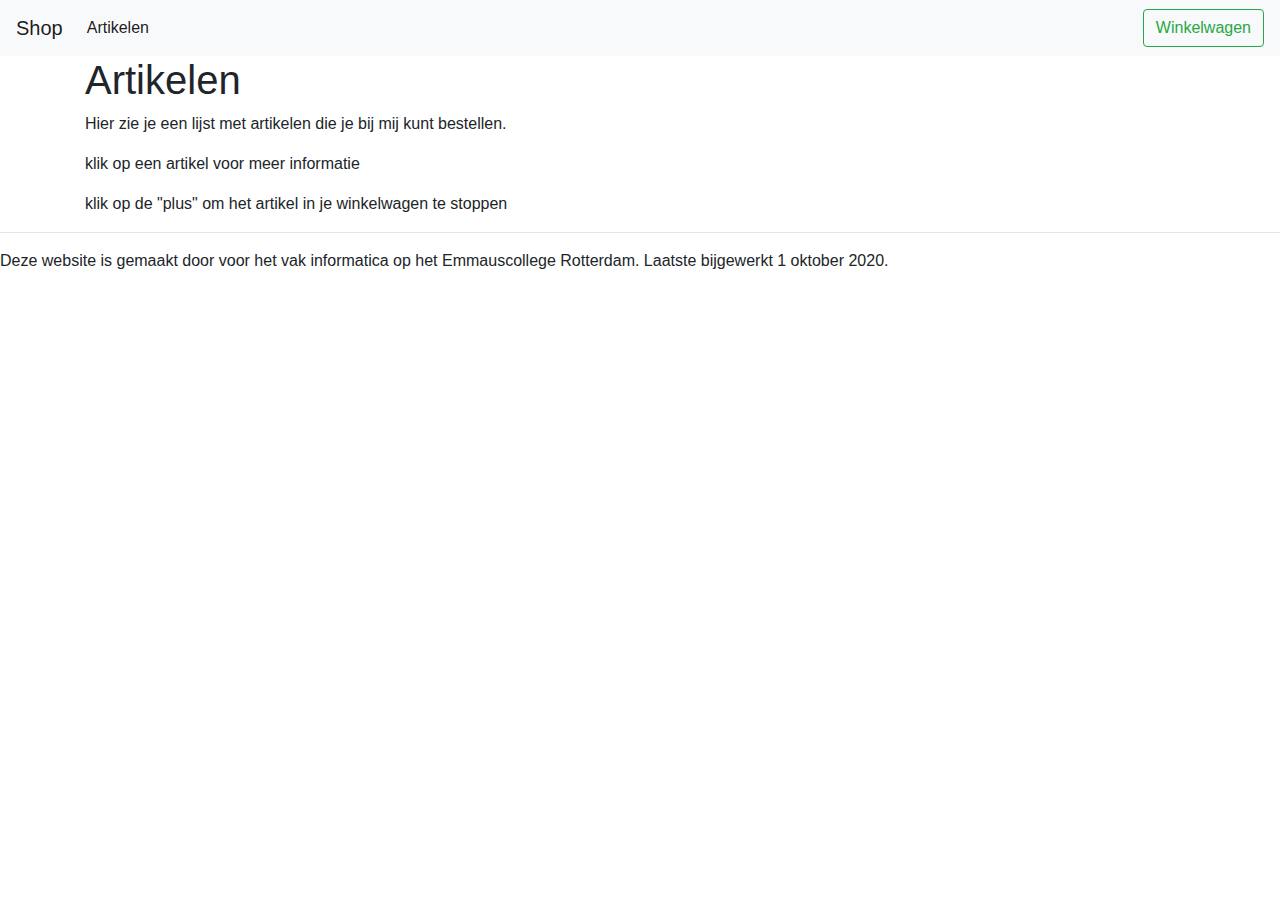
==== public/index.html @ 78b0fae0 "bootstrap (wip)" ====
<html>
  </head>
    <!-- add css link-->
    <link rel="stylesheet" href="https://stackpath.bootstrapcdn.com/bootstrap/4.4.1/css/bootstrap.min.css" integrity="sha384-Vkoo8x4CGsO3+Hhxv8T/Q5PaXtkKtu6ug5TOeNV6gBiFeWPGFN9MuhOf23Q9Ifjh" crossorigin="anonymous">
  </head>
  <body>
  <div class="toast" style="position: fixed; top: 0; right: 0; z-index:1" data-delay="2000">
    <div class="toast-header">
      <strong class="mr-auto">Product toegevoegd</strong>
      <button type="button" class="ml-2 mb-1 close" data-dismiss="toast" aria-label="Close">
        <span aria-hidden="true">&times;</span>
      </button>
    </div>
    <div class="toast-body">
      Ga naar je <a href="/basket.html">Winkelwagen</a> om af te rekenen
    </div>
  </div>
    <nav class="navbar navbar-expand-lg navbar-light bg-light">
      <a class="navbar-brand" href="#">Shop</a>
      <button class="navbar-toggler" type="button" data-toggle="collapse" data-target="#navbarSupportedContent" aria-controls="navbarSupportedContent" aria-expanded="false" aria-label="Toggle navigation">
        <span class="navbar-toggler-icon"></span>
      </button>

      <div class="collapse navbar-collapse" id="navbarSupportedContent">
        <ul class="navbar-nav mr-auto">
          <li class="nav-item active">
            <a class="nav-link" href="#">Artikelen <span class="sr-only">(current)</span></a>
          </li>
        </ul>
        <a href="basket.html"><button class="btn btn-outline-success my-2 my-sm-0" type="submit">Winkelwagen <span class="num_products"></span></button></a>
      </div>
    </nav>
    <main id="index">
      <div class="container">
      <h1>Artikelen</h1>
      <p>Hier zie je een lijst met artikelen die je bij mij kunt bestellen.</p>
      <p>klik op een artikel voor meer informatie<p>
      <p>klik op de "plus" om het artikel in je winkelwagen te stoppen</p>
      </div>
    </main>
    <footer>
      <hr>
      <p>Deze website is gemaakt door <naam leerling> voor het vak informatica op het Emmauscollege Rotterdam. Laatste bijgewerkt 1 oktober 2020.</p>
    </footer>
    <!-- template for product info-->
    <template id="productcard">

      <div class="col-sm">
      <div style="width:200px; height: 700px; margin-bottom: 20px" class="card" onclick="openArticlePage(this)">
        <h5 class="card-header product_title" style="height:5em"></h5>
        <img width="200" class="product_image card-img-top">
        <div class="card-body">
          <p class="product_description card-text" style="height:10em"></p>
          <ul style="list-style: none; padding-left: 5px; font-size: 15px">
          <li><span style="display: inline-block; width: 50px;">Prijs:</span><span class="product_price">€</span></li>
          <li><span style="display: inline-block; width: 50px;">Code:</span><span class="product_code"></span></li>
          </ul>
          <input class="product_amount" style="width: 80px" type="number" value="1" min="1">
          <input class="product_id" type="hidden" name="id" data-json="">
          <button class="btn btn-outline-dark" style="font-size: 10px; margin-top: -4px" onclick="event.stopPropagation();addAmountClosestToBasket(this);$('.toast').toast('show')">🛒</button>
        </div>
      </div>
      </div>
    </template> 
    <script src="/js/basket.js"></script>
    <script>
      (function() {
        const template = document.querySelector('#productcard');
        const app = document.getElementById('index')
        
        updateBasket()

        const container = document.createElement('div')
        container.setAttribute('class', 'container row')
        container.setAttribute('style', 'margin: auto')

        app.appendChild(container)

        var request = new XMLHttpRequest()
        request.open('GET', '/api/products', true)
        request.onload = function () {
            var data = JSON.parse(this.response)
            if (request.status >= 200 && request.status < 400) {
              data.forEach((product) => {

                const clone = template.content.cloneNode(true);
                var name = product.name.substr(0, 35)
                if(name.length < product.name.length) {
                  name = name + '...'
                }
                clone.querySelector(".product_title").textContent = name
                clone.querySelector(".product_description").textContent =`${product.description.substr(0, 100)}...`
                clone.querySelector(".product_price").textContent += product.price
                clone.querySelector(".product_code").textContent = product.code
                clone.querySelector(".product_id").value = product.id
                clone.querySelector(".product_id").dataset.json = JSON.stringify(product)
                clone.querySelector(".product_image").src =`/images/${product.id}.jpg`

                container.appendChild(clone)

                })
            } else {
              const errorMessage = document.createElement('marquee')
              errorMessage.textContent = `Gah, it's not working!`
              app.appendChild(errorMessage)
            }
          }
        request.send()

      })();
    </script>
    <script src="https://code.jquery.com/jquery-3.4.1.slim.min.js" integrity="sha384-J6qa4849blE2+poT4WnyKhv5vZF5SrPo0iEjwBvKU7imGFAV0wwj1yYfoRSJoZ+n" crossorigin="anonymous"></script>
    <script src="https://cdn.jsdelivr.net/npm/popper.js@1.16.0/dist/umd/popper.min.js" integrity="sha384-Q6E9RHvbIyZFJoft+2mJbHaEWldlvI9IOYy5n3zV9zzTtmI3UksdQRVvoxMfooAo" crossorigin="anonymous"></script>
    <script src="https://stackpath.bootstrapcdn.com/bootstrap/4.4.1/js/bootstrap.min.js" integrity="sha384-wfSDF2E50Y2D1uUdj0O3uMBJnjuUD4Ih7YwaYd1iqfktj0Uod8GCExl3Og8ifwB6" crossorigin="anonymous"></script>
  </body>
</html>
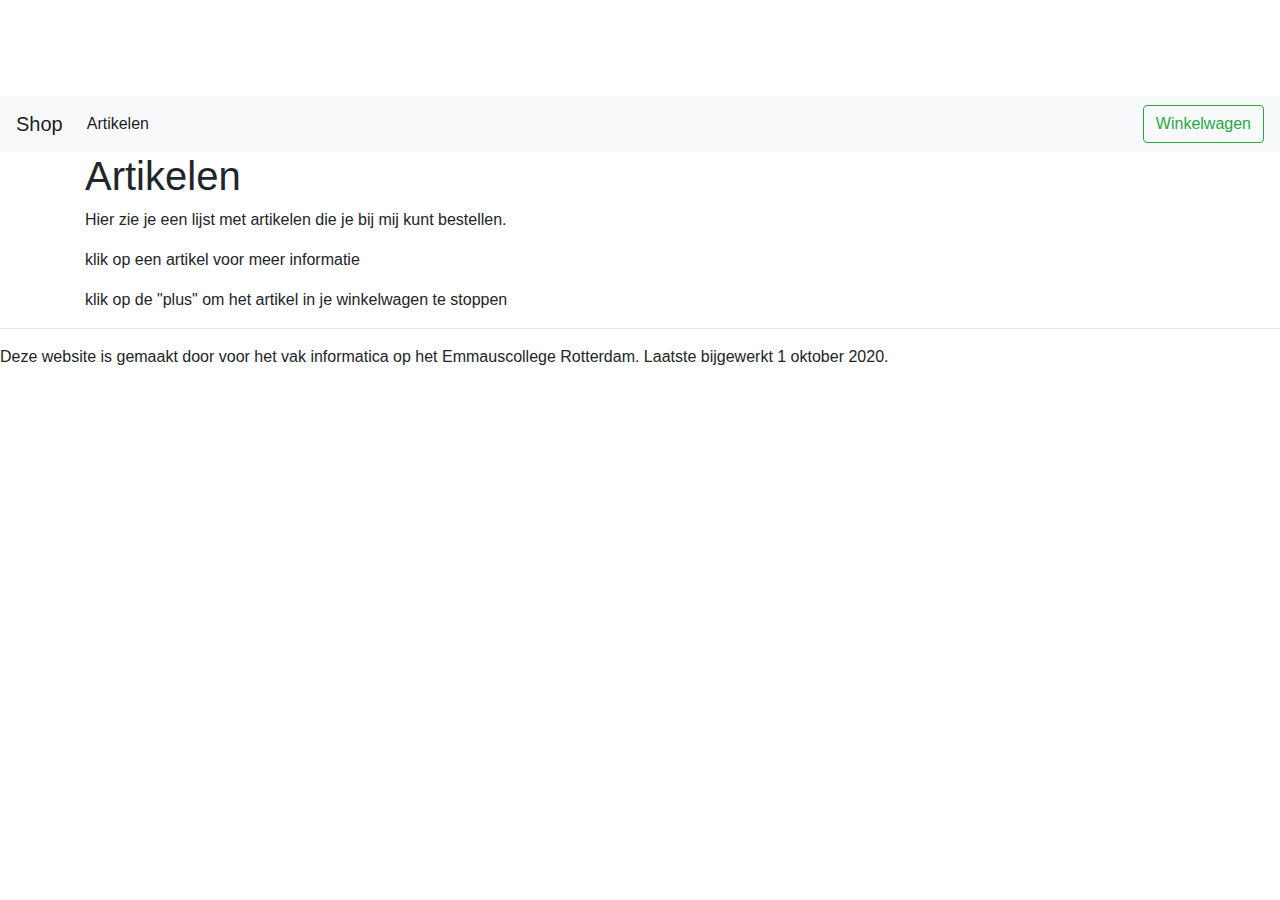
==== commit 92f1a2d0: "moved  styles to css fie" ====
--- a/public/index.html
+++ b/public/index.html
@@ -2,9 +2,10 @@
   </head>
     <!-- add css link-->
     <link rel="stylesheet" href="https://stackpath.bootstrapcdn.com/bootstrap/4.4.1/css/bootstrap.min.css" integrity="sha384-Vkoo8x4CGsO3+Hhxv8T/Q5PaXtkKtu6ug5TOeNV6gBiFeWPGFN9MuhOf23Q9Ifjh" crossorigin="anonymous">
-  </head>
+    <link rel="stylesheet" href="/css/style.css">
+ </head>
   <body>
-  <div class="toast" style="position: fixed; top: 0; right: 0; z-index:1" data-delay="2000">
+  <div class="toast" data-delay="2000">
     <div class="toast-header">
       <strong class="mr-auto">Product toegevoegd</strong>
       <button type="button" class="ml-2 mb-1 close" data-dismiss="toast" aria-label="Close">
@@ -46,18 +47,18 @@
     <template id="productcard">
 
       <div class="col-sm">
-      <div style="width:200px; height: 700px; margin-bottom: 20px" class="card" onclick="openArticlePage(this)">
-        <h5 class="card-header product_title" style="height:5em"></h5>
+      <div class="card" onclick="openArticlePage(this)">
+        <h5 class="card-header product_title"></h5>
         <img width="200" class="product_image card-img-top">
         <div class="card-body">
-          <p class="product_description card-text" style="height:10em"></p>
-          <ul style="list-style: none; padding-left: 5px; font-size: 15px">
-          <li><span style="display: inline-block; width: 50px;">Prijs:</span><span class="product_price">€</span></li>
-          <li><span style="display: inline-block; width: 50px;">Code:</span><span class="product_code"></span></li>
+          <p class="product_description card-text"></p>
+          <ul class="product-properties">
+          <li><span class="propert-name">Prijs:</span><span class="product_price">€</span></li>
+          <li><span class="propert-name">Code:</span><span class="product_code"></span></li>
           </ul>
-          <input class="product_amount" style="width: 80px" type="number" value="1" min="1">
+          <input class="product_amount" type="number" value="1" min="1">
           <input class="product_id" type="hidden" name="id" data-json="">
-          <button class="btn btn-outline-dark" style="font-size: 10px; margin-top: -4px" onclick="event.stopPropagation();addAmountClosestToBasket(this);$('.toast').toast('show')">🛒</button>
+          <button class="btn btn-outline-dark shop-button" onclick="event.stopPropagation();addAmountClosestToBasket(this);$('.toast').toast('show')">🛒</button>
         </div>
       </div>
       </div>
@@ -71,8 +72,7 @@
         updateBasket()
 
         const container = document.createElement('div')
-        container.setAttribute('class', 'container row')
-        container.setAttribute('style', 'margin: auto')
+        container.setAttribute('class', 'container row article-container')
 
         app.appendChild(container)
 
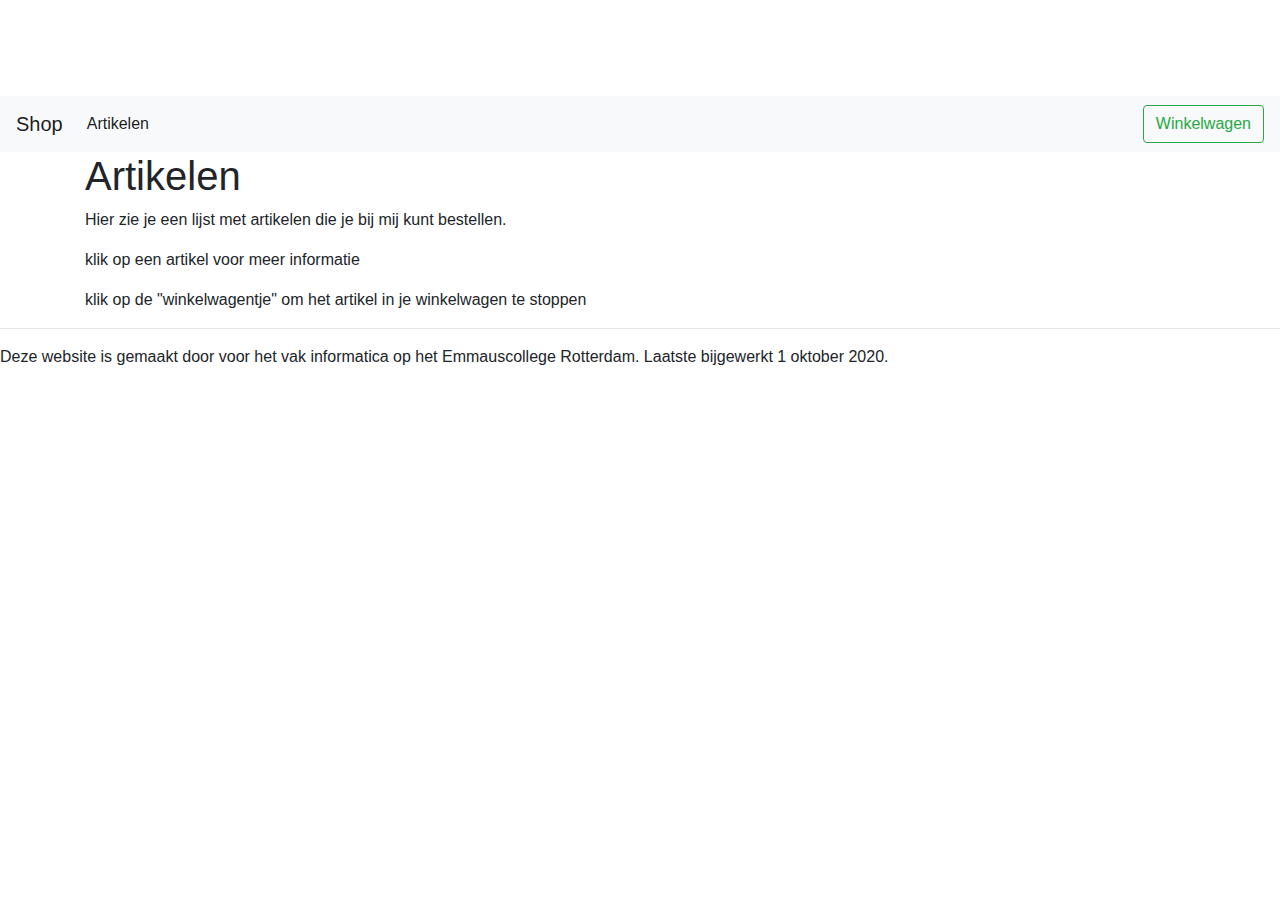
==== commit dc7e743c: "text/comment" ====
--- a/public/index.html
+++ b/public/index.html
@@ -1,6 +1,5 @@
 <html>
   </head>
-    <!-- add css link-->
     <link rel="stylesheet" href="https://stackpath.bootstrapcdn.com/bootstrap/4.4.1/css/bootstrap.min.css" integrity="sha384-Vkoo8x4CGsO3+Hhxv8T/Q5PaXtkKtu6ug5TOeNV6gBiFeWPGFN9MuhOf23Q9Ifjh" crossorigin="anonymous">
     <link rel="stylesheet" href="/css/style.css">
  </head>
@@ -36,7 +35,7 @@
       <h1>Artikelen</h1>
       <p>Hier zie je een lijst met artikelen die je bij mij kunt bestellen.</p>
       <p>klik op een artikel voor meer informatie<p>
-      <p>klik op de "plus" om het artikel in je winkelwagen te stoppen</p>
+      <p>klik op de "winkelwagentje" om het artikel in je winkelwagen te stoppen</p>
       </div>
     </main>
     <footer>
@@ -47,20 +46,20 @@
     <template id="productcard">
 
       <div class="col-sm">
-      <div class="card" onclick="openArticlePage(this)">
-        <h5 class="card-header product_title"></h5>
-        <img width="200" class="product_image card-img-top">
-        <div class="card-body">
-          <p class="product_description card-text"></p>
-          <ul class="product-properties">
-          <li><span class="propert-name">Prijs:</span><span class="product_price">€</span></li>
-          <li><span class="propert-name">Code:</span><span class="product_code"></span></li>
-          </ul>
-          <input class="product_amount" type="number" value="1" min="1">
-          <input class="product_id" type="hidden" name="id" data-json="">
-          <button class="btn btn-outline-dark shop-button" onclick="event.stopPropagation();addAmountClosestToBasket(this);$('.toast').toast('show')">🛒</button>
+        <div class="card" onclick="openArticlePage(this)">
+          <h5 class="card-header product_title"></h5>
+          <img width="200" class="product_image card-img-top">
+          <div class="card-body">
+            <p class="product_description card-text"></p>
+            <ul class="product-properties">
+            <li><span class="propert-name">Prijs:</span><span class="product_price">€</span></li>
+            <li><span class="propert-name">Code:</span><span class="product_code"></span></li>
+            </ul>
+            <input class="product_amount" type="number" value="1" min="1">
+            <input class="product_id" type="hidden" name="id" data-json="">
+            <button class="btn btn-outline-dark shop-button" onclick="event.stopPropagation();addAmountClosestToBasket(this);$('.toast').toast('show')">🛒</button>
+          </div>
         </div>
-      </div>
       </div>
     </template> 
     <script src="/js/basket.js"></script>
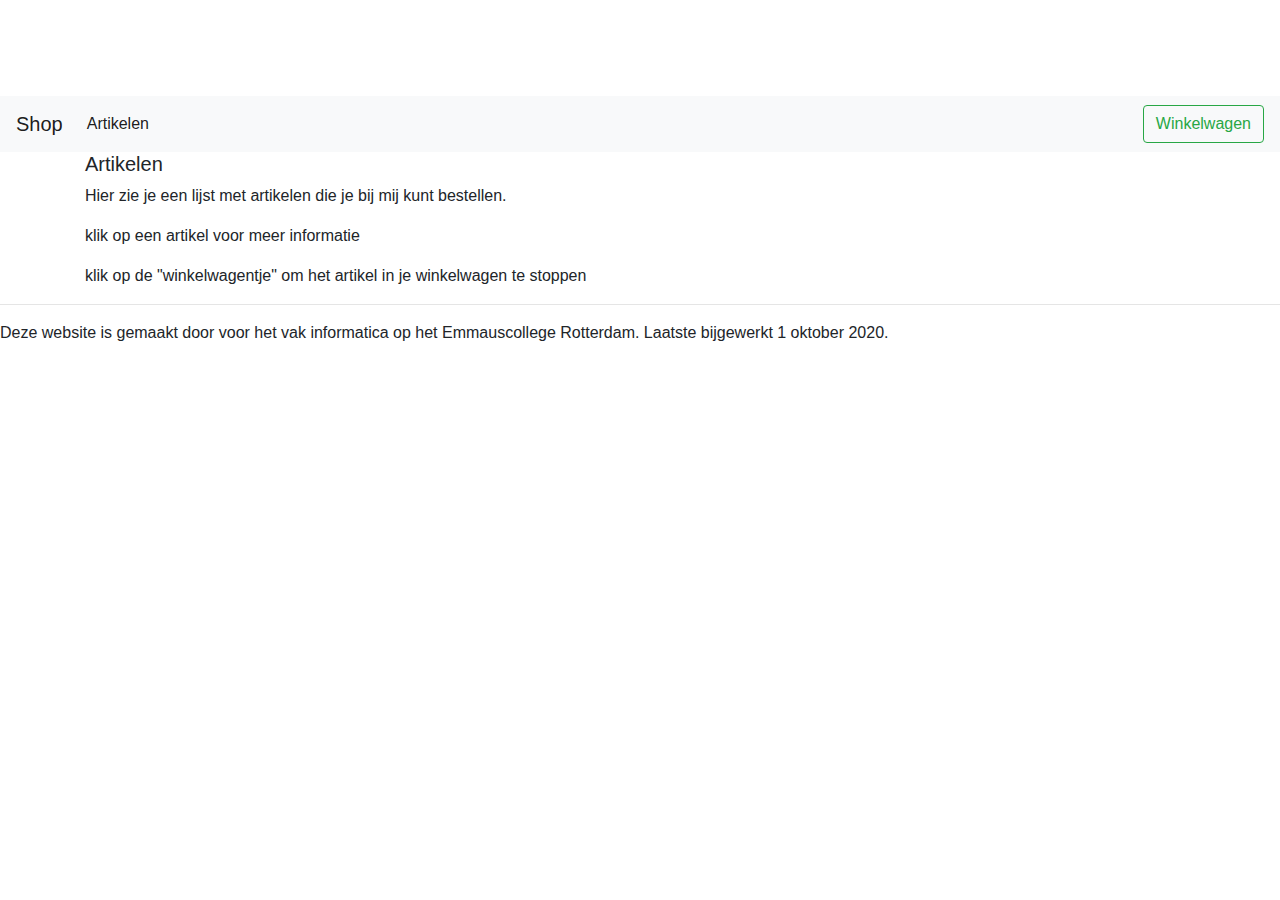
==== commit 843ad63d: "fixed nav targets" ====
--- a/public/index.html
+++ b/public/index.html
@@ -1,70 +1,74 @@
 <html>
-  </head>
-    <link rel="stylesheet" href="https://stackpath.bootstrapcdn.com/bootstrap/4.4.1/css/bootstrap.min.css" integrity="sha384-Vkoo8x4CGsO3+Hhxv8T/Q5PaXtkKtu6ug5TOeNV6gBiFeWPGFN9MuhOf23Q9Ifjh" crossorigin="anonymous">
-    <link rel="stylesheet" href="/css/style.css">
- </head>
-  <body>
-  <div class="toast" data-delay="2000">
-    <div class="toast-header">
-      <strong class="mr-auto">Product toegevoegd</strong>
-      <button type="button" class="ml-2 mb-1 close" data-dismiss="toast" aria-label="Close">
-        <span aria-hidden="true">&times;</span>
-      </button>
-    </div>
-    <div class="toast-body">
-      Ga naar je <a href="/basket.html">Winkelwagen</a> om af te rekenen
-    </div>
-  </div>
-    <nav class="navbar navbar-expand-lg navbar-light bg-light">
-      <a class="navbar-brand" href="#">Shop</a>
-      <button class="navbar-toggler" type="button" data-toggle="collapse" data-target="#navbarSupportedContent" aria-controls="navbarSupportedContent" aria-expanded="false" aria-label="Toggle navigation">
+</head>
+  <link rel="stylesheet" href="https://stackpath.bootstrapcdn.com/bootstrap/4.4.1/css/bootstrap.min.css"
+    integrity="sha384-Vkoo8x4CGsO3+Hhxv8T/Q5PaXtkKtu6ug5TOeNV6gBiFeWPGFN9MuhOf23Q9Ifjh" crossorigin="anonymous">
+  <link rel="stylesheet" href="/css/style.css">
+</head>
+
+<body>
+	<div class="toast" data-delay="2000">
+		<div class="toast-header">
+			<strong class="mr-auto">Product toegevoegd</strong>
+			<button type="button" class="ml-2 mb-1 close" data-dismiss="toast" aria-label="Close">
+          <span aria-hidden="true">&times;</span>
+        </button>
+		</div>
+		<div class="toast-body">
+			Ga naar je <a href="/basket.html">Winkelwagen</a> om af te rekenen
+		</div>
+	</div>
+	<nav class="navbar navbar-expand-lg navbar-light bg-light">
+		<a class="navbar-brand" href="#">Shop</a>
+		<button class="navbar-toggler" type="button" data-toggle="collapse" data-target="#navbarSupportedContent" aria-controls="navbarSupportedContent" aria-expanded="false" aria-label="Toggle navigation">
         <span class="navbar-toggler-icon"></span>
       </button>
 
-      <div class="collapse navbar-collapse" id="navbarSupportedContent">
-        <ul class="navbar-nav mr-auto">
-          <li class="nav-item active">
-            <a class="nav-link" href="#">Artikelen <span class="sr-only">(current)</span></a>
-          </li>
-        </ul>
-        <a href="basket.html"><button class="btn btn-outline-success my-2 my-sm-0" type="submit">Winkelwagen <span class="num_products"></span></button></a>
-      </div>
-    </nav>
-    <main id="index">
-      <div class="container">
-      <h1>Artikelen</h1>
-      <p>Hier zie je een lijst met artikelen die je bij mij kunt bestellen.</p>
-      <p>klik op een artikel voor meer informatie<p>
-      <p>klik op de "winkelwagentje" om het artikel in je winkelwagen te stoppen</p>
-      </div>
-    </main>
-    <footer>
-      <hr>
-      <p>Deze website is gemaakt door <naam leerling> voor het vak informatica op het Emmauscollege Rotterdam. Laatste bijgewerkt 1 oktober 2020.</p>
-    </footer>
-    <!-- template for product info-->
-    <template id="productcard">
+		<div class="collapse navbar-collapse" id="navbarSupportedContent">
+			<ul class="navbar-nav mr-auto">
+				<li class="nav-item active">
+					<a class="nav-link" href="#">Artikelen <span class="sr-only">(current)</span></a>
+				</li>
+			</ul>
+			<a
+				href="basket.html"><button class="btn btn-outline-success my-2 my-sm-0" type="submit">Winkelwagen <span class="num_products"></span></button></a>
+		</div>
+	</nav>
+	<main id="index">
+		<div class="container">
+			<h5>Artikelen</h5>
+			<p>Hier zie je een lijst met artikelen die je bij mij kunt bestellen.</p>
+			<p>klik op een artikel voor meer informatie<p>
+					<p>klik op de "winkelwagentje" om het artikel in je winkelwagen te stoppen</p>
+		</div>
+	</main>
+	<footer>
+		<hr>
+		<p>Deze website is gemaakt door <naam leerling> voor het vak informatica op het Emmauscollege Rotterdam. Laatste
+				bijgewerkt 1 oktober 2020.</p>
+	</footer>
+	<!-- template for product info-->
+	<template id="productcard">
 
-      <div class="col-sm">
-        <div class="card" onclick="openArticlePage(this)">
-          <h5 class="card-header product_title"></h5>
-          <img width="200" class="product_image card-img-top">
-          <div class="card-body">
-            <p class="product_description card-text"></p>
-            <ul class="product-properties">
-            <li><span class="propert-name">Prijs:</span><span class="product_price">€</span></li>
-            <li><span class="propert-name">Code:</span><span class="product_code"></span></li>
-            </ul>
-            <input class="product_amount" type="number" value="1" min="1">
-            <input class="product_id" type="hidden" name="id" data-json="">
-            <button class="btn btn-outline-dark shop-button" onclick="event.stopPropagation();addAmountClosestToBasket(this);$('.toast').toast('show')">🛒</button>
-          </div>
-        </div>
-      </div>
-    </template> 
-    <script src="/js/basket.js"></script>
-    <script>
-      (function() {
+		<div class="col-sm">
+			<div class="card" onclick="openArticlePage(this)">
+				<h5 class="card-header product_title"></h5>
+				<img width="200" class="product_image card-img-top">
+				<div class="card-body">
+					<p class="product_description card-text"></p>
+					<ul class="product-properties">
+						<li><span class="propert-name">Prijs:</span><span class="product_price">€</span></li>
+						<li><span class="propert-name">Code:</span><span class="product_code"></span></li>
+					</ul>
+					<input class="product_amount" type="number" value="1" min="1">
+					<input class="product_id" type="hidden" name="id" data-json="">
+					<button class="btn btn-outline-dark shop-button" onclick="event.stopPropagation();addAmountClosestToBasket(this);$('.toast').toast('show')">🛒</button>
+				</div>
+			</div>
+		</div>
+	</template>
+	<script src="/js/basket.js"></script>
+	<script>
+		(function() {
         const template = document.querySelector('#productcard');
         const app = document.getElementById('index')
         
@@ -107,9 +111,16 @@
         request.send()
 
       })();
-    </script>
-    <script src="https://code.jquery.com/jquery-3.4.1.slim.min.js" integrity="sha384-J6qa4849blE2+poT4WnyKhv5vZF5SrPo0iEjwBvKU7imGFAV0wwj1yYfoRSJoZ+n" crossorigin="anonymous"></script>
-    <script src="https://cdn.jsdelivr.net/npm/popper.js@1.16.0/dist/umd/popper.min.js" integrity="sha384-Q6E9RHvbIyZFJoft+2mJbHaEWldlvI9IOYy5n3zV9zzTtmI3UksdQRVvoxMfooAo" crossorigin="anonymous"></script>
-    <script src="https://stackpath.bootstrapcdn.com/bootstrap/4.4.1/js/bootstrap.min.js" integrity="sha384-wfSDF2E50Y2D1uUdj0O3uMBJnjuUD4Ih7YwaYd1iqfktj0Uod8GCExl3Og8ifwB6" crossorigin="anonymous"></script>
-  </body>
-</html>
+	</script>
+	<script src="https://code.jquery.com/jquery-3.4.1.slim.min.js"
+		integrity="sha384-J6qa4849blE2+poT4WnyKhv5vZF5SrPo0iEjwBvKU7imGFAV0wwj1yYfoRSJoZ+n" crossorigin="anonymous">
+	</script>
+	<script src="https://cdn.jsdelivr.net/npm/popper.js@1.16.0/dist/umd/popper.min.js"
+		integrity="sha384-Q6E9RHvbIyZFJoft+2mJbHaEWldlvI9IOYy5n3zV9zzTtmI3UksdQRVvoxMfooAo" crossorigin="anonymous">
+	</script>
+	<script src="https://stackpath.bootstrapcdn.com/bootstrap/4.4.1/js/bootstrap.min.js"
+		integrity="sha384-wfSDF2E50Y2D1uUdj0O3uMBJnjuUD4Ih7YwaYd1iqfktj0Uod8GCExl3Og8ifwB6" crossorigin="anonymous">
+	</script>
+</body>
+
+</html>